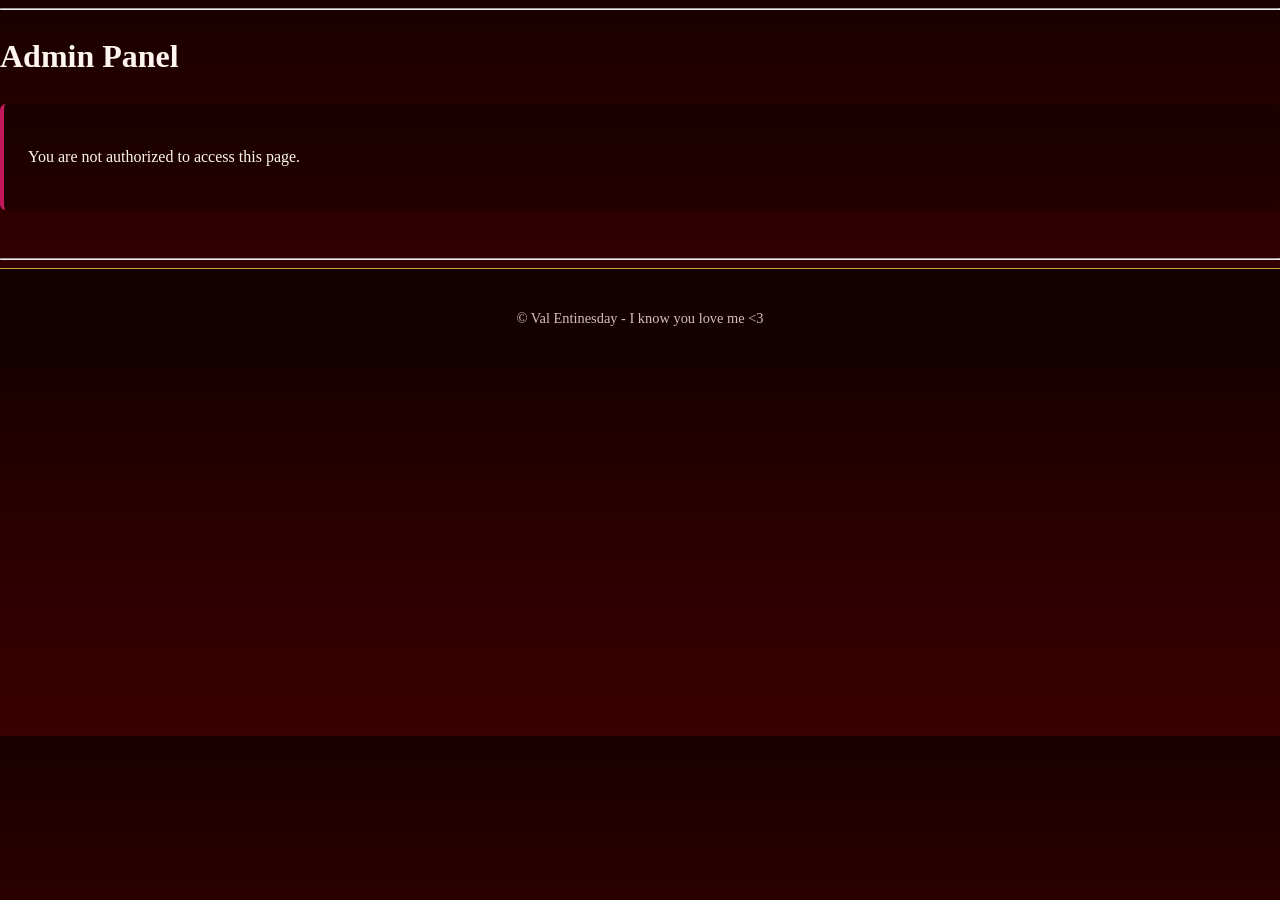
==== admin.html @ 8b95cb31 "Add files via upload" ====
<!DOCTYPE html>
<html lang="en">
<head>
    <meta charset="UTF-8" />
    <meta name="author" content="Thomas Dileo">
    <meta name="description" content="CTF Challenge - Medium"">
    <meta name="viewport" content="width=device-width, initial-scale=1.0" />
    <link rel="stylesheet" href="css/main.css" type="text/css">
    <title>Val Entinesday | God of Love & Passion | Admin Panel</title>
</head>
<hr>
<body>
    <h1>Admin Panel</h1>
    <section>
        <p>You are not authorized to access this page.</p>
    </section>
</body>
<hr>
<footer>
    <p>© Val Entinesday - I know you love me <3</p>
</footer>
---- css/main.css ----
html {
      --crimson: #8b0000;
      --rose: #c2185b;
      --ivory: #fdf6f0;
      --ink: #1f1f1f;
      --gold: #c9a24d;
    }

    * {
      box-sizing: border-box;
    }

    body {
      margin: 0;
      font-family: "Georgia", "Times New Roman", serif;
      background: linear-gradient(180deg, #1a0000, #3b0000);
      color: var(--ivory);
      line-height: 1.6;
    }

    header {
      background: radial-gradient(circle at top, #5a0000, #1a0000);
      border-bottom: 2px solid var(--gold);
      padding: 2.5rem 1rem;
      text-align: center;
    }

    header h1 {
      margin: 0;
      font-size: 3rem;
      letter-spacing: 0.1rem;
      color: #ffdddd;
    }

    header p {
      margin-top: 0.5rem;
      font-style: italic;
      color: #f3b6b6;
    }

    nav {
      background-color: #240000;
      border-bottom: 1px solid var(--gold);
    }

    nav ul {
      list-style: none;
      display: flex;
      justify-content: center;
      margin: 0;
      padding: 0.5rem 0;
      flex-wrap: wrap;
    }

    nav li {
      margin: 0.25rem 1rem;
    }

    nav a {
      text-decoration: none;
      color: #ffdada;
      font-weight: bold;
    }

    nav a:hover {
      color: var(--gold);
    }

    main {
      max-width: 900px;
      margin: 2rem auto;
      padding: 0 1.25rem;
    }

    section {
      margin-bottom: 3rem;
      padding: 1.5rem;
      background: rgba(0, 0, 0, 0.25);
      border-left: 4px solid var(--rose);
      border-radius: 6px;
    }

    section h2 {
      margin-top: 0;
      color: #ffcccc;
      border-bottom: 1px solid var(--gold);
      padding-bottom: 0.25rem;
    }

    ul {
      padding-left: 1.5rem;
    }

    footer {
      text-align: center;
      padding: 1.5rem;
      background-color: #140000;
      border-top: 1px solid var(--gold);
      font-size: 0.9rem;
      color: #d8bcbc;
    }

    .infobox {
      float: right;
      width: 260px;
      margin: 0 0 1rem 1rem;
      padding: 1rem;
      background: rgba(60, 0, 0, 0.85);
      border: 1px solid var(--gold);
      border-radius: 6px;
      font-size: 0.9rem;
    }

    .infobox h3 {
      margin-top: 0;
      text-align: center;
      color: #ffdede;
    }

    .infobox strong {
      color: var(--gold);
    }

    @media (max-width: 700px) {
      .infobox {
        float: none;
        width: 100%;
        margin: 0 0 1rem 0;
      }
    }
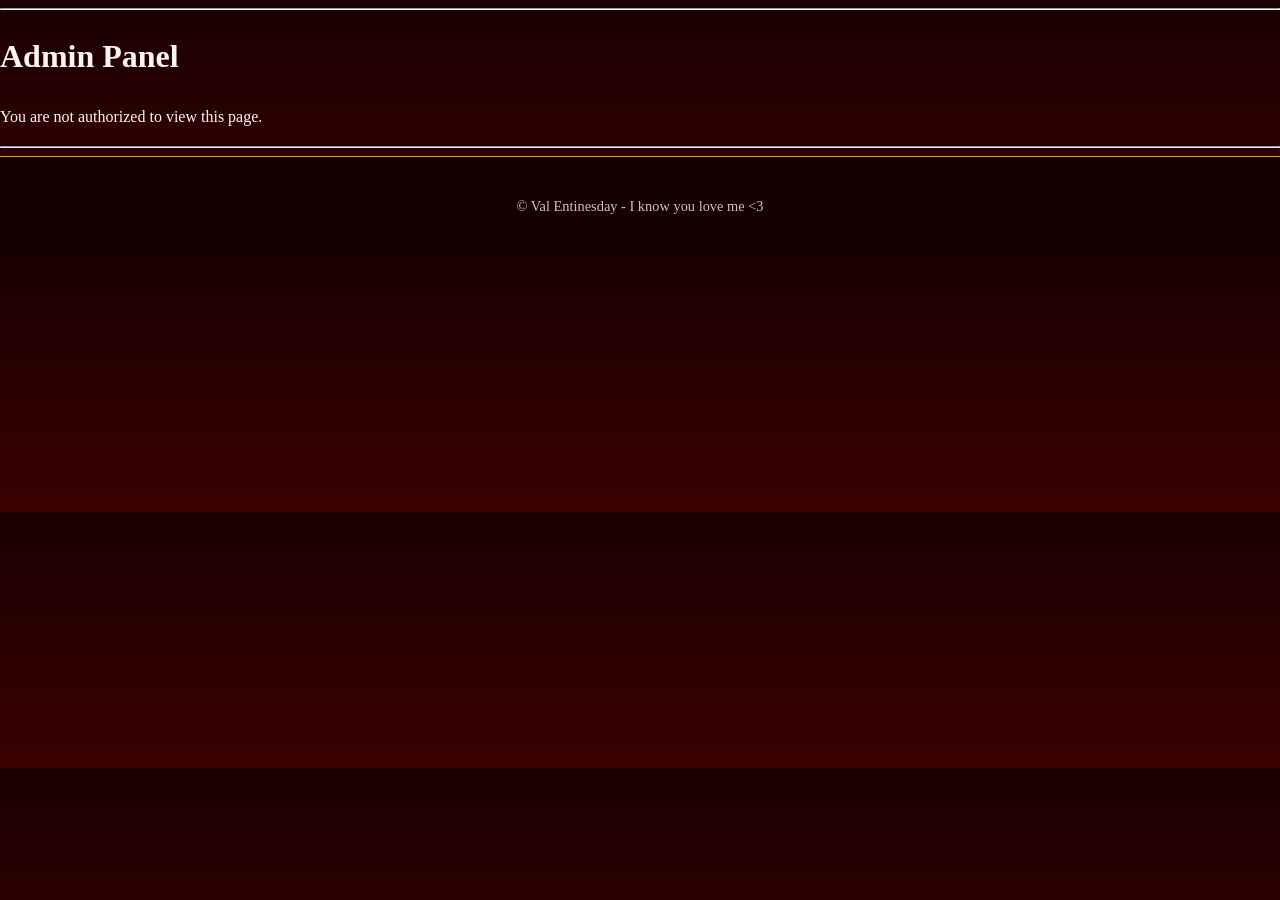
==== commit 5508b138: "Update admin.html" ====
--- a/admin.html
+++ b/admin.html
@@ -11,11 +11,22 @@
 <hr>
 <body>
     <h1>Admin Panel</h1>
-    <section>
-        <p>You are not authorized to access this page.</p>
-    </section>
+    <div id="content"></div>
+      <script>
+        // Read cookies (simple version)
+        const cookies = document.cookie;
+        const isAdmin = cookies.includes("role=admin");
+    
+        if (isAdmin) {
+          document.getElementById("content").innerHTML =
+            "<p>Welcome, admin.</p>";
+        } else {
+          document.getElementById("content").innerHTML =
+            "<p>You are not authorized to view this page.</p>";
+        }
+      </script>
 </body>
 <hr>
 <footer>
     <p>© Val Entinesday - I know you love me <3</p>
-</footer>+</footer>
